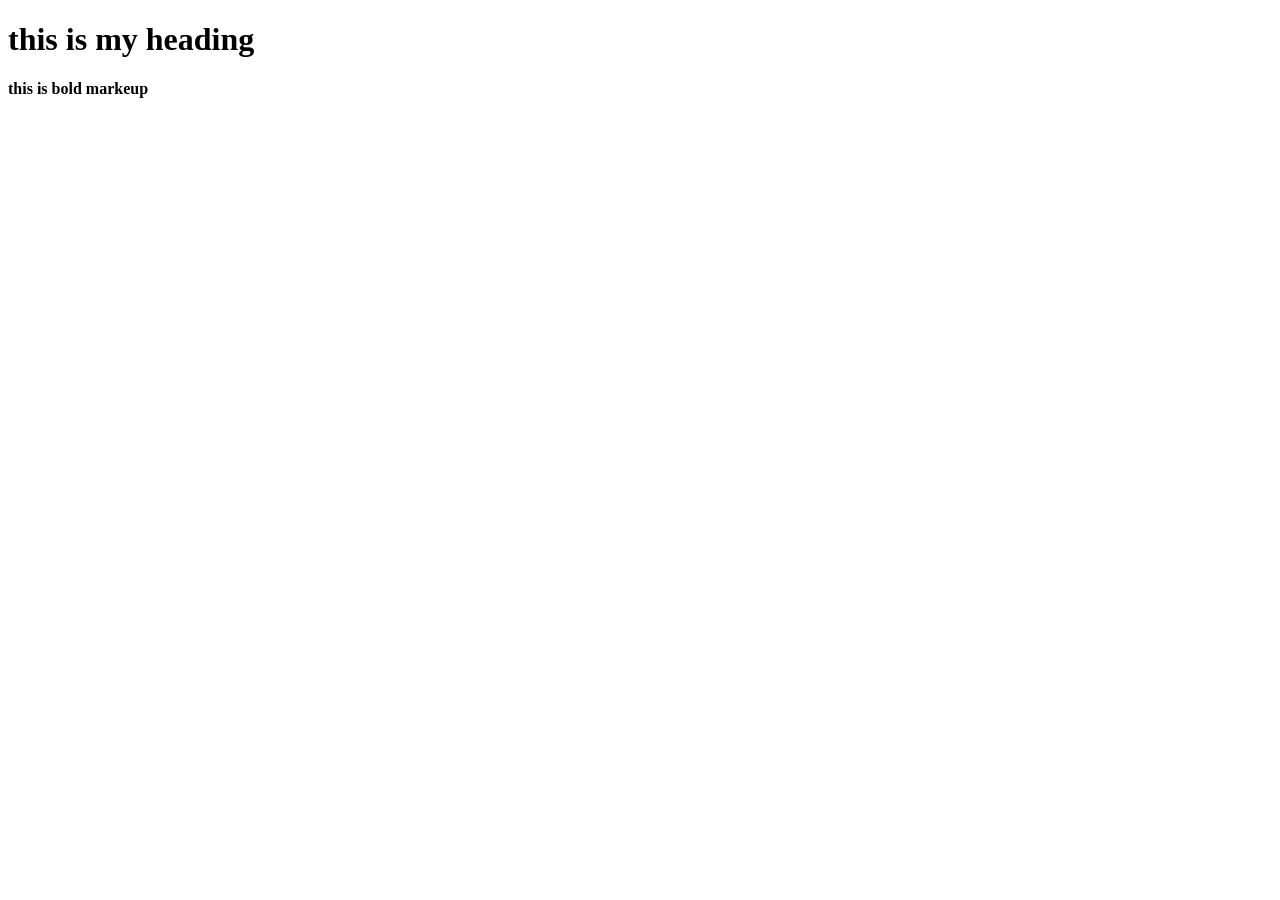
==== index.html @ 6524cebb "my first web" ====
<!DOCTYPE html>
<html lang="en">
<head>
    <meta charset="UTF-8">
    <meta http-equiv="X-UA-Compatible" content="IE=edge">
    <meta name="viewport" content="width=device-width, initial-scale=1.0">
    <title>Document</title>
</head>
<body>
    
    <h1>this is my heading</h1>
    <b>this is bold markeup</b>

</body>
</html>
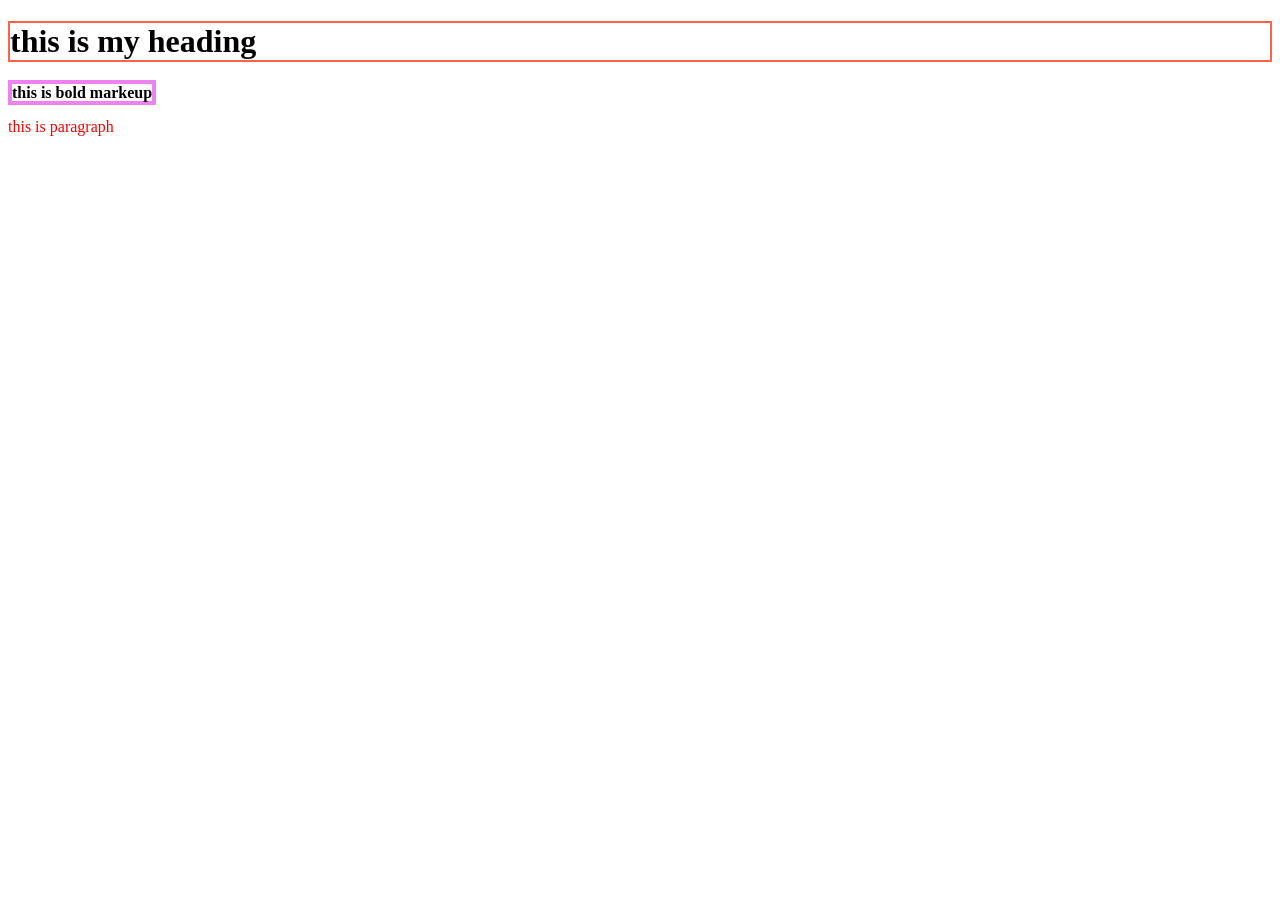
==== commit 243de147: "my first web" ====
--- a/index.html
+++ b/index.html
@@ -8,8 +8,9 @@
 </head>
 <body>
     
-    <h1>this is my heading</h1>
-    <b>this is bold markeup</b>
-
+    <h1 style="border:2px solid Tomato;"> this is my heading</h1>
+    <b style="border:4px solid violet ;">this is bold markeup</b>
+    <p style="color:red;">this is paragraph</p>
+    
 </body>
 </html>
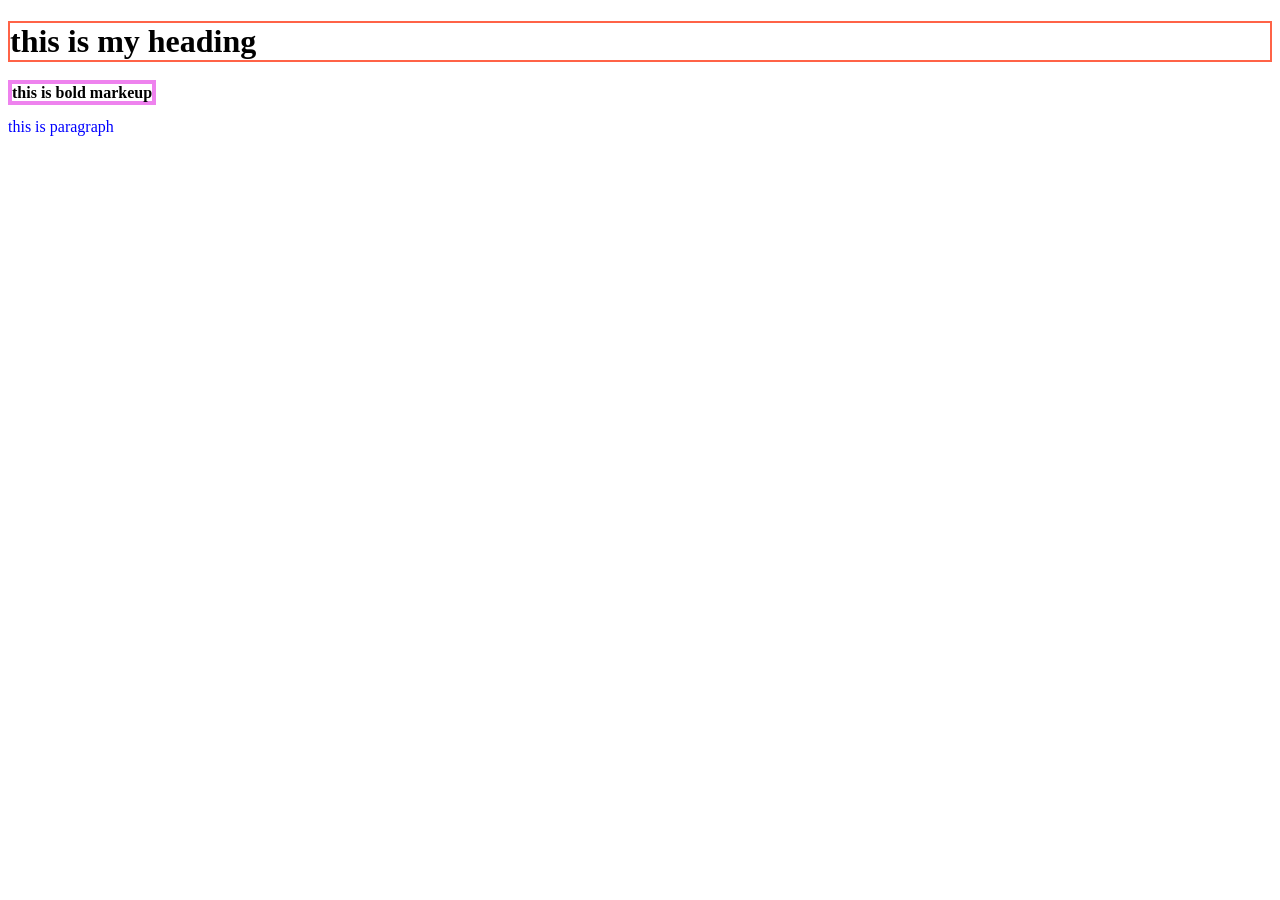
==== commit 3ad8b0a5: "my first web" ====
--- a/index.html
+++ b/index.html
@@ -10,7 +10,7 @@
     
     <h1 style="border:2px solid Tomato;"> this is my heading</h1>
     <b style="border:4px solid violet ;">this is bold markeup</b>
-    <p style="color:red;">this is paragraph</p>
+    <p style="color:blue;">this is paragraph</p>
     
 </body>
 </html>
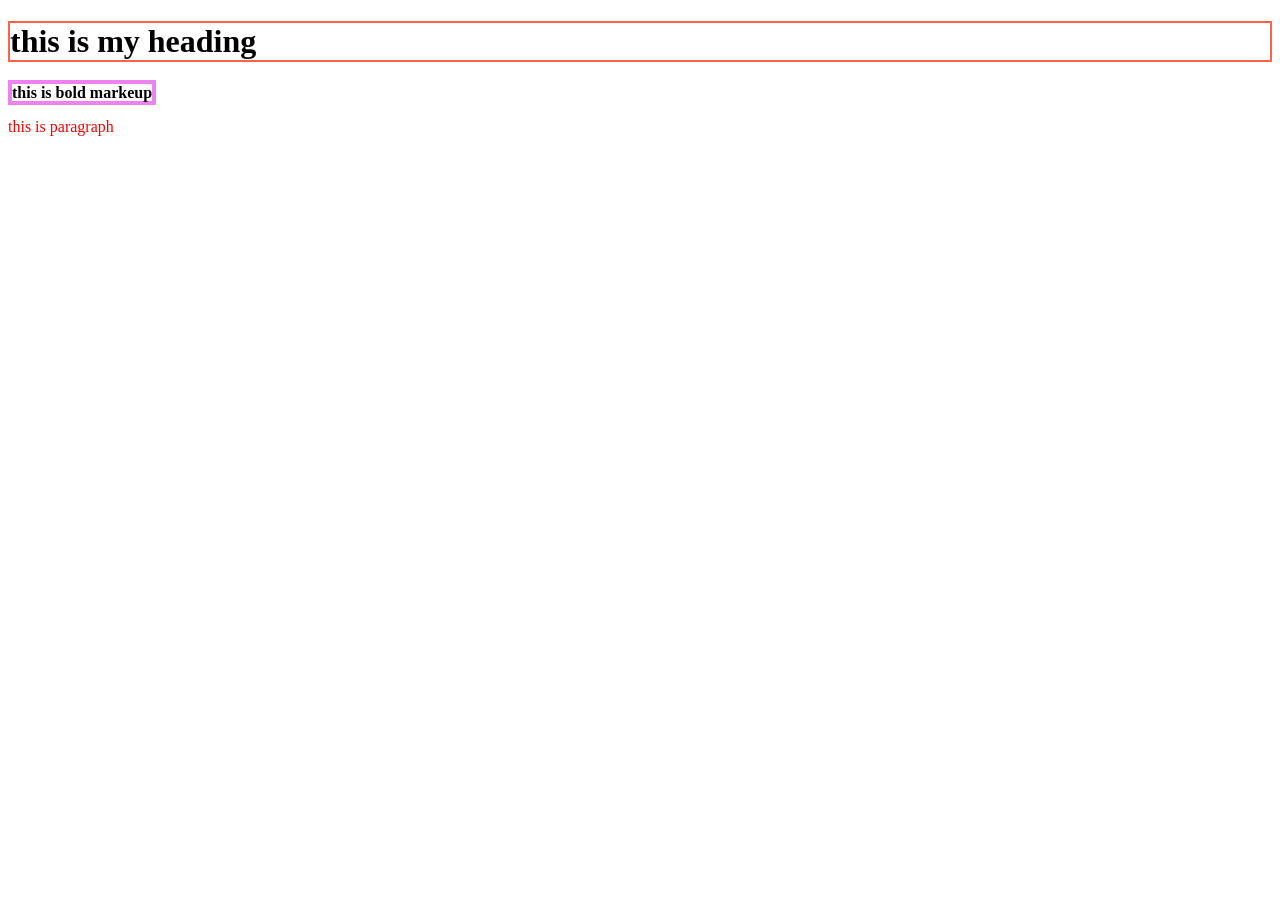
==== commit fe6bdad3: "my first web" ====
--- a/index.html
+++ b/index.html
@@ -10,7 +10,7 @@
     
     <h1 style="border:2px solid Tomato;"> this is my heading</h1>
     <b style="border:4px solid violet ;">this is bold markeup</b>
-    <p style="color:blue;">this is paragraph</p>
+    <p style="color:red;">this is paragraph</p>
     
 </body>
 </html>
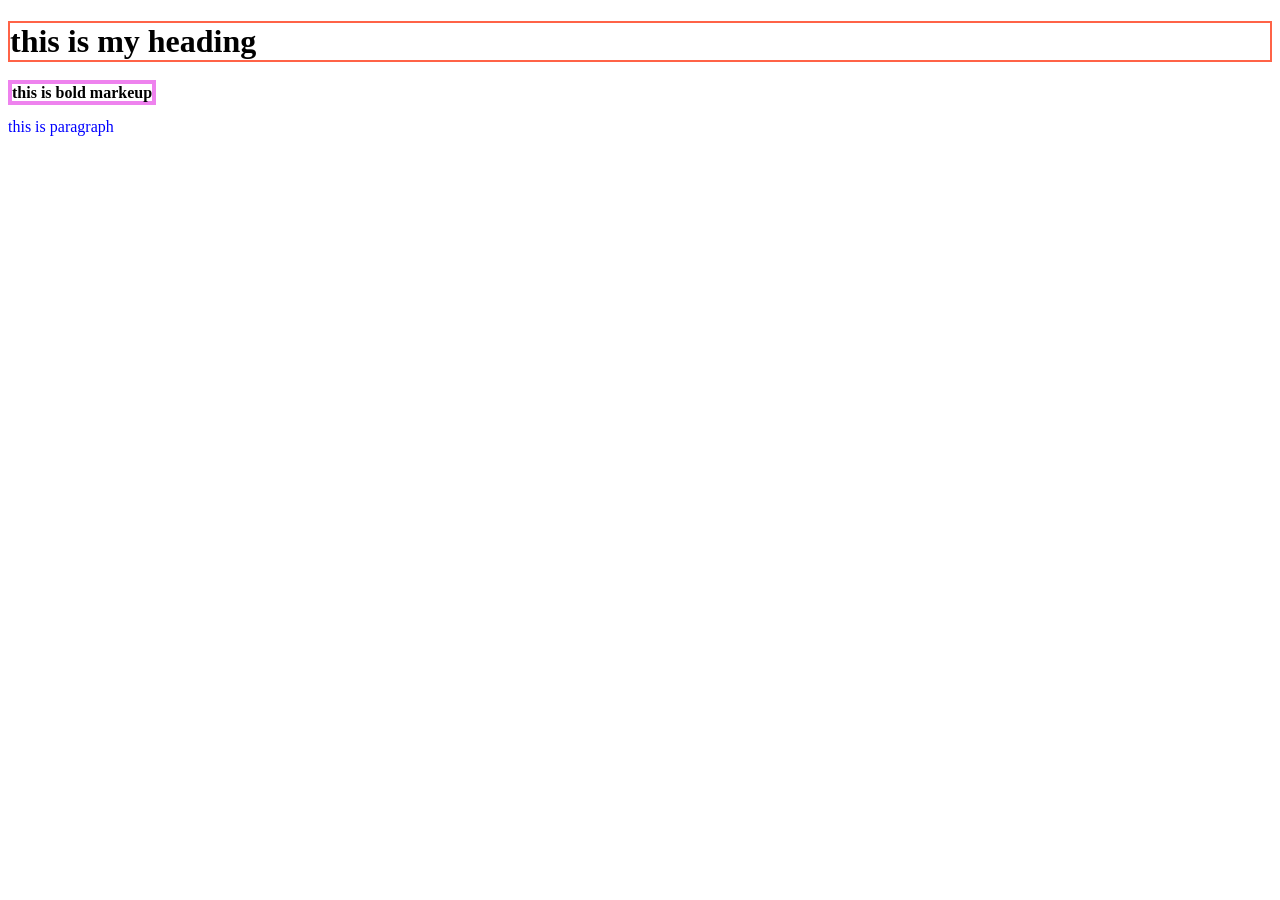
==== commit 6cba6bee: "my first web" ====
--- a/index.html
+++ b/index.html
@@ -4,13 +4,13 @@
     <meta charset="UTF-8">
     <meta http-equiv="X-UA-Compatible" content="IE=edge">
     <meta name="viewport" content="width=device-width, initial-scale=1.0">
-    <title>Document</title>
+    <title>first web</title>
 </head>
 <body>
     
     <h1 style="border:2px solid Tomato;"> this is my heading</h1>
     <b style="border:4px solid violet ;">this is bold markeup</b>
-    <p style="color:red;">this is paragraph</p>
+    <p style="color:blue;">this is paragraph</p>
     
 </body>
 </html>
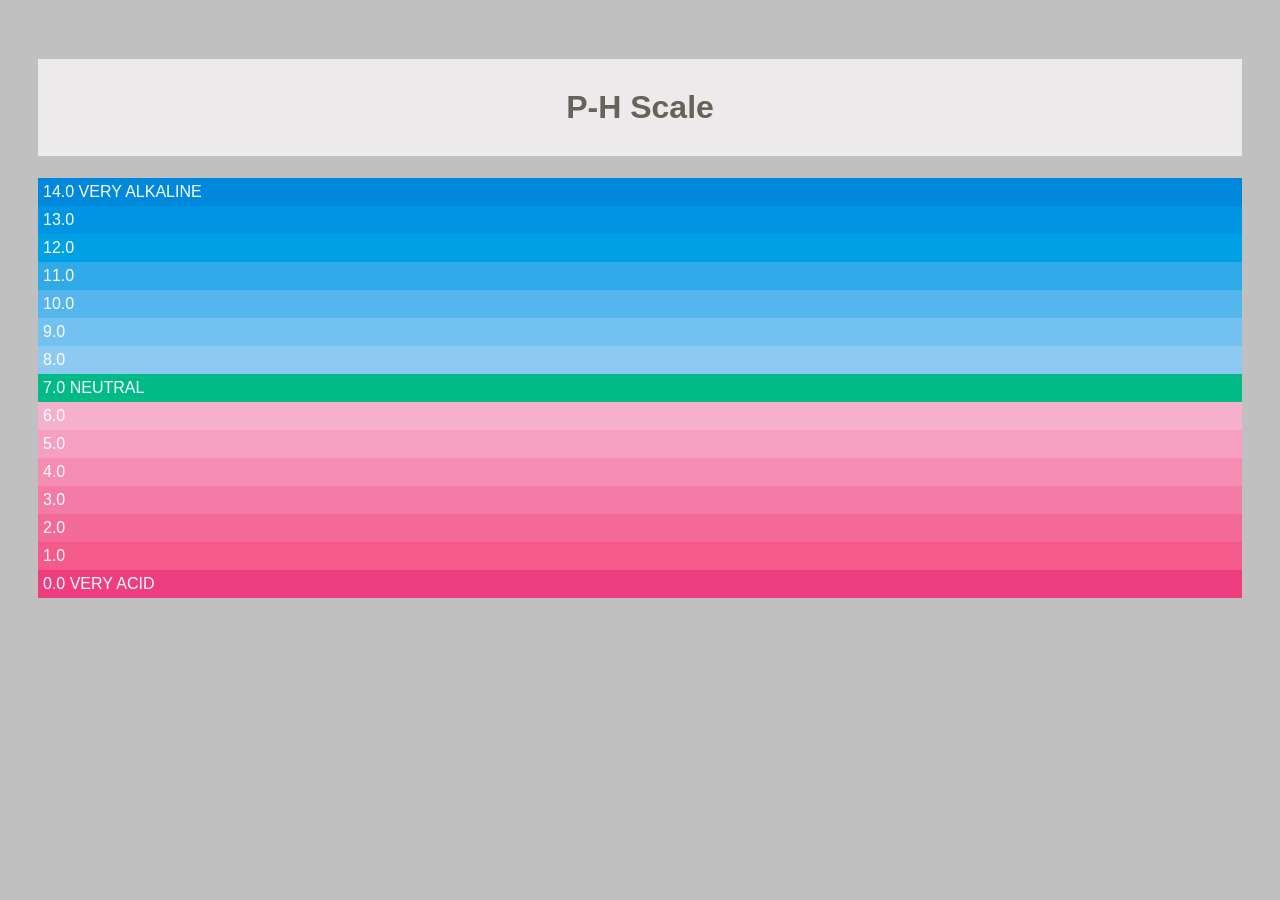
==== commit 02d1b19b: "ph scale" ====
--- a/index.html
+++ b/index.html
@@ -1,16 +1,31 @@
 <!DOCTYPE html>
 <html lang="en">
+
 <head>
     <meta charset="UTF-8">
     <meta http-equiv="X-UA-Compatible" content="IE=edge">
     <meta name="viewport" content="width=device-width, initial-scale=1.0">
-    <title>first web</title>
+    <title>Document</title>
+    <link rel="stylesheet" href="style.css">
 </head>
+
 <body>
-    
-    <h1 style="border:2px solid Tomato;"> this is my heading</h1>
-    <b style="border:4px solid violet ;">this is bold markeup</b>
-    <p style="color:blue;">this is paragraph</p>
-    
+    <h1>P-H Scale</h1>
+    <p class="fourteen">14.0 VERY ALKALINE</p>
+    <p class="thirteen">13.0</p>
+    <p class="twelve">12.0</p>
+    <p class="eleven">11.0</p>
+    <p class="ten">10.0</p>
+    <p class="nine">9.0</p>
+    <p class="eight">8.0</p>
+    <p class="seven">7.0 NEUTRAL</p>
+    <p class="six">6.0</p>
+    <p class="five">5.0</p>
+    <p class="four">4.0</p>
+    <p class="three">3.0</p>
+    <p class="two">2.0</p>
+    <p class="one">1.0</p>
+    <p class="zero">0.0 VERY ACID</p>
 </body>
+
 </html>
--- a/style.css
+++ b/style.css
@@ -0,0 +1,61 @@
+body {
+    background-color: silver;
+    color: white;
+    padding: 30px;
+    font-family: Arial, Verdana, sans-serif;}
+    h1 {
+        background-color: #eceaea;
+        text-align: center;
+        color: #64645A;
+        padding: inherit;}
+        p {
+            padding: 5px;
+            margin: 0px;
+        }
+
+            p.zero {
+            background-color: rgb(238,62,128);
+        }
+            p.one {
+            background-color: rgb(244,90,139);
+        }
+            p.two {
+            background-color: rgb(243,106,152);
+        }
+            p.three {
+            background-color: rgb(244,123,166);
+        }
+            p.four {
+            background-color: rgb(245,140,178);
+        }
+            p.five {
+            background-color: rgb(246,159,192);
+        }
+            p.six {
+            background-color: rgb(245,176,204);
+        }
+            p.seven {
+            background-color: rgb(0,187,136);
+        }
+            p.eight {
+            background-color: rgb(140,202,242);
+        }
+            p.nine {
+            background-color: rgb(114,193,240);
+        }
+            p.ten {
+            background-color: rgb(84,182,237);
+        }
+            p.eleven {
+            background-color: rgb(48,170,233);
+        }
+            p.twelve {
+            background-color: rgb(0,160,230);
+        }
+            p.thirteen {
+            background-color: rgb(0,149,226);
+        }
+            p.fourteen {
+            background-color: rgb(0,136,221);
+        }    
+        
